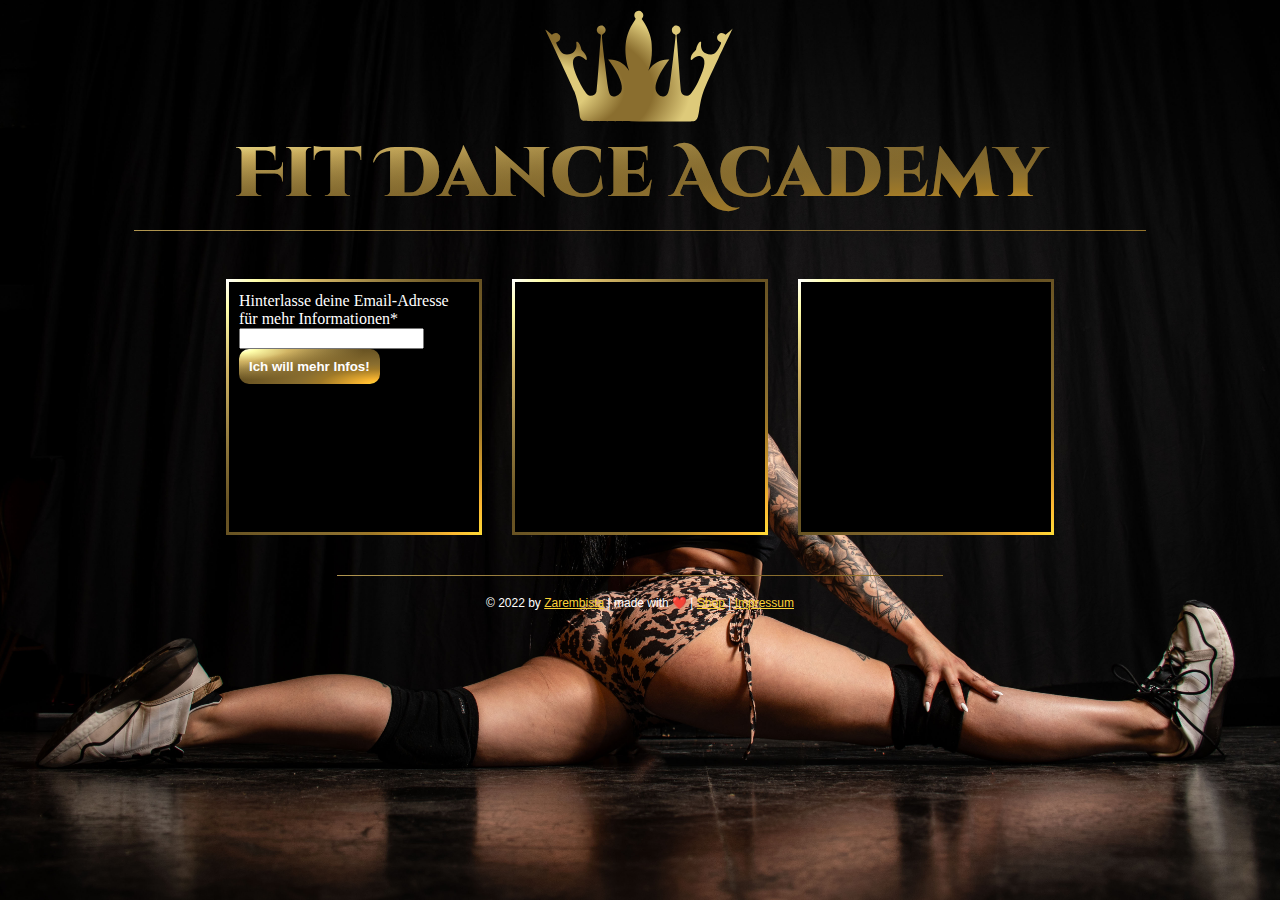
==== index.html @ 7eac2cb7 "Update index.html" ====
<!DOCTYPE html>
<html lang="en">
  <head>
    <meta charset="UTF-8">
    <meta name="viewport" content="width=device-width, initial-scale=1.0">
    <meta http-equiv="X-UA-Compatible" content="ie=edge">
    <title>fitdance.academy by Zarembista</title>
    <link rel="stylesheet" href="./style.css">
    <link rel="icon" href="./favicon.ico" type="image/x-icon">
    <link rel="stylesheet" href="https://fonts.googleapis.com/css?family=Cinzel+Decorative">
    <link rel="stylesheet" href="https://fonts.googleapis.com/css?family=Dancing+Script">
    <script type="module" src="./script.mjs"></script>
  </head>
  <body>
    <header class="headwrap">
        <span class="logo">
          <svg xmlns="http://www.w3.org/2000/svg" viewBox="0 0 668 368">
              <defs>
                <radialGradient id="gradient" gradientTransform="rotate(45)" spreadMethod="reflect">
                      <stop offset="45%" stop-color="#deca7a" />
                      <stop offset="85%" stop-color="#8A6E2F" />
                </radialGradient>
              </defs>
              <path fill="url(#gradient)" d="M153.218 358.994c-5.252-2.287-9.649-7.873-10.421-13.24-.333-2.31-1.542-11.461-2.689-20.338-2.519-19.502-8.05-41.905-14.751-59.741-3.725-9.913-84.973-182.338-92.977-197.313-.742-1.39 3.767 1.782 10.021 7.049l11.371 9.576 4.446-2.711c6.887-4.198 12.519-3.581 18.082 1.982 4.302 4.302 4.646 5.212 4.03 10.666-.786 6.981-2.723 9.705-8.666 12.19-2.383.996-4.333 2.508-4.333 3.36 0 2.66 9.176 20.107 14.124 26.854 5.418 7.388 11.027 10.23 20.166 10.22 10.068-.012 16.503-2.434 22.532-8.48 6.284-6.302 8.787-14.632 7.565-25.18-.668-5.76-.483-6.332 2.038-6.332 1.578 0 4.16 1.866 5.994 4.333 3.135 4.217 7.58 15.57 7.58 19.356 0 1.035 2.735 4.54 6.077 7.787 6.77 6.58 11.184 15.01 11.228 21.445.04 5.694-1.592 6.367-5.444 2.244-5.203-5.57-14.21-10.196-19.853-10.196-6.63 0-13.03 3.811-16.289 9.697-6.2 11.202.188 36.918 17.886 72 13.038 25.843 23.768 41.157 30.672 43.777 9.696 3.678 21.015-1.835 23.697-11.542.745-2.696 4.049-41.801 7.343-86.901 3.294-45.1 6.314-84.835 6.71-88.299.706-6.151.618-6.342-3.81-8.192-13.84-5.783-10.934-25.082 4.08-27.096 5.126-.687 6.05-.334 10.333 3.95 8.08 8.08 5.94 18.1-5.204 24.358-2.846 1.598-2.674 3.696 7.364 89.945 10.972 94.275 12.937 102.836 24.48 106.646 9.86 3.254 23.668-4.948 28.169-16.734 6.757-17.694-6.607-51.547-36.678-92.912l-5.574-7.666h5.829c23.025 0 44.303 11.446 57.007 30.666 4.684 7.085 4.787 6.877 1.387-2.796-7.287-20.733-10.942-54.76-8.236-76.667 3.438-27.832 11.129-48.55 26.55-71.53 5.502-8.197 5.857-9.2 4.011-11.333-5.119-5.917-3.419-16.279 3.348-20.405 6.621-4.037 12.377-3.41 17.718 1.931 5.336 5.336 5.969 11.096 1.944 17.698l-2.58 4.23 5.078 7.103c6.357 8.892 14.804 25.562 19.139 37.77 6.38 17.966 8.224 30.22 8.127 54-.095 23.124-2.504 39.213-8.466 56.543-3.46 10.058-3.366 10.663.646 4.123 11.533-18.802 34.582-31.333 57.63-31.333h5.829l-5.574 7.666c-24.299 33.424-38.624 64.015-38.544 82.307.056 12.667 8.609 24.3 20.153 27.409 14.061 3.786 20.723-5.25 25.1-34.05 3.962-26.075 18.718-151.83 18.718-159.527 0-1.443-1.363-3.056-3.158-3.739-5.07-1.927-8.842-7.778-8.842-13.713 0-4.272.903-6.19 4.704-9.99 4.283-4.284 5.207-4.637 10.333-3.95 14.992 2.01 17.923 21.312 4.113 27.082-4.459 1.863-4.495 1.948-3.781 8.86.396 3.838 3.393 43.578 6.659 88.311 3.266 44.734 6.557 83.54 7.312 86.235 2.725 9.718 14.027 15.218 23.717 11.542 6.904-2.62 17.634-17.934 30.672-43.777 24.63-48.822 26.541-75.328 5.858-81.26-6.247-1.792-13.785.81-21.237 7.33-3.668 3.208-7.048 5.455-7.51 4.993-1.648-1.649-.74-9.154 1.78-14.705 1.409-3.104 5.295-8.3 8.637-11.548 3.342-3.248 6.076-6.752 6.076-7.787 0-3.787 4.446-15.14 7.581-19.356 1.834-2.467 4.416-4.333 5.994-4.333 2.521 0 2.706.573 2.038 6.333-2.334 20.143 9.767 33.636 30.186 33.66 3.556.003 8.53-.973 11.053-2.17 5.075-2.409 13.43-13.22 18.34-23.731 5.524-11.827 5.54-12.418.39-14.57-5.964-2.491-8.915-6.89-8.915-13.286 0-4.102.936-6.106 4.533-9.703 5.395-5.395 11.103-5.964 17.949-1.791l4.482 2.732 8.184-6.973c4.502-3.836 9.612-8.218 11.355-9.738l3.17-2.763-2.018 4c-1.11 2.2-20.912 43.6-44.006 92-49.973 104.735-51.03 107.607-60.868 165.553-3.88 22.853-5.503 26.893-12.52 31.172-4.167 2.54-8.097 2.597-178.261 2.55-142.625-.038-174.742-.37-178.113-1.837z"/>
          </svg>
        </span>
        <span class="fitdance">Fit Dance Academy</span>
        <hr/>
    </header>
    <div class="stage"></div>
    <main>
      <div class="contentwrap">
        <div class="contentitemwrap"><div class="contentitem">
         <!-- Begin Mailchimp Signup Form -->
<div id="mc_embed_signup">
<form action="https://academy.us9.list-manage.com/subscribe/post?u=f447bd081d915394f2192a969&amp;id=987f10a16e" method="post" id="mc-embedded-subscribe-form" name="mc-embedded-subscribe-form" class="validate" target="_blank" novalidate>
    <div id="mc_embed_signup_scroll">
<div class="mc-field-group">
	<label for="mce-EMAIL">Hinterlasse deine Email-Adresse für mehr Informationen<span class="asterisk">*</span>
</label>
	<input class="input" type="email" value="" name="EMAIL" class="required email" id="mce-EMAIL">
</div>
	<div id="mce-responses" class="clear foot">
		<div class="response" id="mce-error-response" style="display:none"></div>
		<div class="response" id="mce-success-response" style="display:none"></div>
	</div>    <!-- real people should not fill this in and expect good things - do not remove this or risk form bot signups-->
    <div style="position: absolute; left: -5000px;" aria-hidden="true"><input type="text" name="b_f447bd081d915394f2192a969_987f10a16e" tabindex="-1" value=""></div>
        <div class="optionalParent">
            <div class="clear foot">
                <input class="button" type="submit" value="Ich will mehr Infos!" name="subscribe" id="mc-embedded-subscribe" class="button">
            </div>
        </div>
    </div>
</form>
</div>

<!--End mc_embed_signup-->  
        </div></div>
        <div class="contentitemwrap"><div class="contentitem"></div></div>
        <div class="contentitemwrap"><div class="contentitem"></div></div>
      </div>
    </main>
    <footer>
      <hr/>
      <div class="footer">&copy; 2022 by <a href="#">Zarembista</a> | made with ❤️ | <a href="https://fitdance-academy.myshopify.com/">Shop</a> | <a href="/imprint.html">Impressum</a></div>
    </footer>
  </body>
</html>
---- style.css ----
body, html {
  background: black;
  color: white;
}

a {
  color: #fad236;
  text-style: dotted;
}

.stage {
  background: url(./pose3.JPG);
  width: 100%;
  background-size:     cover;
  background-repeat:   no-repeat;
  background-position: center center;
  height: 100vh;
  position: absolute;
  top: 0;
  left: 0;
  z-index: 0;
}

.button {
  background-color: #5390d9;
  background-image: radial-gradient(ellipse farthest-corner at right bottom, #FEDB37 0%, #FDB931 8%, #9f7928 30%, #8A6E2F 40%, transparent 80%),
                radial-gradient(ellipse farthest-corner at left top, #FFFFFF 0%, #FFFFAC 8%, #D1B464 25%, #5d4a1f 62.5%, #5d4a1f 100%);
  color: black;
  border: 0px solid;
  border-radius: 10px;
  padding: 10px;
  color: white;
  font-weight: 800;
}

.fitdance {
  font-family: 'Cinzel Decorative', serif;
  font-size: 70px;
  font-weight: 800;
  background-color: #5390d9;
  background-image: radial-gradient(ellipse farthest-corner at right bottom, #FEDB37 0%, #FDB931 8%, #9f7928 30%, #8A6E2F 40%, transparent 80%),
                radial-gradient(ellipse farthest-corner at left top, #FFFFFF 0%, #FFFFAC 8%, #D1B464 25%, #5d4a1f 62.5%, #5d4a1f 100%);
  
  -webkit-background-clip: text;
  -webkit-text-fill-color: transparent;
  -moz-background-clip: text;
  -moz-text-fill-color: transparent;
  flex: 1;
  z-index: 2;
}


hr {
    border: 0;
    height: 1px;
    width: 80%;
    z-index: 1;
    background-image: radial-gradient(ellipse farthest-corner at right bottom, #FEDB37 0%, #FDB931 8%, #9f7928 30%, #8A6E2F 40%, transparent 80%),
                radial-gradient(ellipse farthest-corner at left top, #FFFFFF 0%, #FFFFAC 8%, #D1B464 25%, #5d4a1f 62.5%, #5d4a1f 100%);
}

main {
    width: 60%;
    margin: 0 auto;
    margin-top: 40px;
    margin-bottom: 40px;
}

.headwrap {
    width: 100%;
    text-align: center;
    display: flex;
    flex-direction: column;
    position: relative;
}

.logo {
    width: 210px;
    display: inline-block;
    margin: 0 auto;
    flex: 1;
    z-index: 2;
}

.contentwrap {
  display: flex;
  gap: 30px;
  justify-content: center;
  margin-top: 20px;
  margin-bottom: 20px;
}

@media only screen and (max-width: 600px) {.contentwrap {flex-direction: column;}}
@media only screen and (min-width: 600px) {.contentwrap {flex-direction: column;}}
@media only screen and (min-width: 768px) {.contentwrap {flex-direction: row;}}
@media only screen and (min-width: 992px) {.contentwrap {flex-direction: row;}}
@media only screen and (min-width: 1200px) {.contentwrap {flex-direction: row;}}


.contentitemwrap {
  width: 250px;
  height: 250px;
  position: relative;
  background: radial-gradient(ellipse farthest-corner at right bottom, #FEDB37 0%, #FDB931 8%, #9f7928 30%, #8A6E2F 40%, transparent 80%),
                radial-gradient(ellipse farthest-corner at left top, #FFFFFF 0%, #FFFFAC 8%, #D1B464 25%, #5d4a1f 62.5%, #5d4a1f 100%);
  padding: 3px;
}
@media only screen and (max-width: 600px) {.contentitemwrap {min-width: 100%;}}
@media only screen and (min-width: 600px) {.contentitemwrap {min-width: 100%;}}
@media only screen and (min-width: 768px) {.contentitemwrap {min-width: 250px;}}
@media only screen and (min-width: 992px) {.contentitemwrap {min-width: 250px;}}
@media only screen and (min-width: 1200px) {.contentitemwrap {min-width: 250px;}}

.contentitem {
  display: flex;
  height: 100%; 
  background: black;
}

footer {
  width: 60%;
  margin: 0 auto;
  font-size: 12px;
  z-index: 1;
  color: #fad236;
  position: relative;
}

.footer {
  text-align: center;
  font-family: sans-serif;
  color: white;
  margin-top: 20px;
  z-index: 1;
}

#mc_embed_signup {
padding: 10px;
}
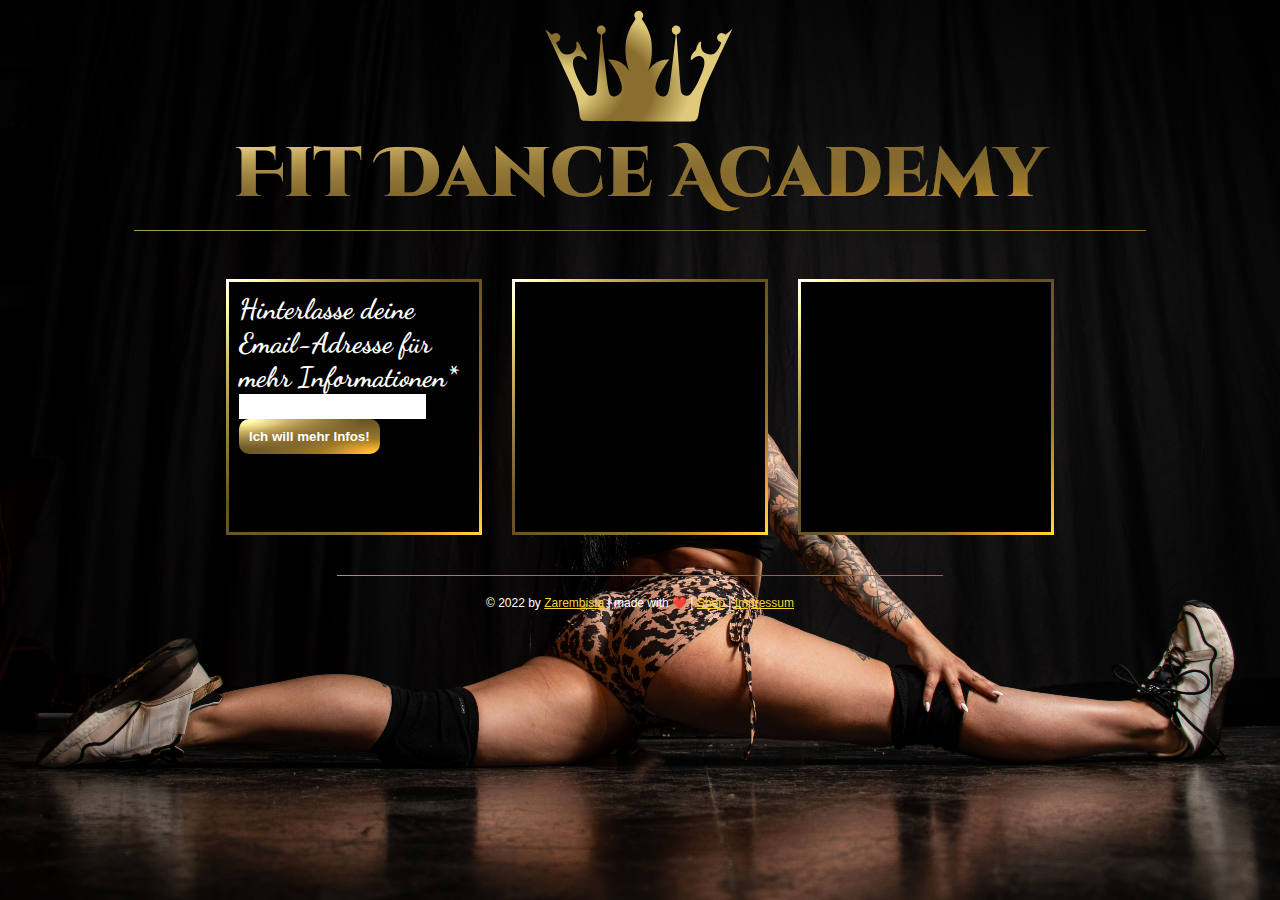
==== commit 307e2f6f: "Update index.html" ====
--- a/index.html
+++ b/index.html
@@ -36,7 +36,7 @@
 <form action="https://academy.us9.list-manage.com/subscribe/post?u=f447bd081d915394f2192a969&amp;id=987f10a16e" method="post" id="mc-embedded-subscribe-form" name="mc-embedded-subscribe-form" class="validate" target="_blank" novalidate>
     <div id="mc_embed_signup_scroll">
 <div class="mc-field-group">
-	<label for="mce-EMAIL">Hinterlasse deine Email-Adresse für mehr Informationen<span class="asterisk">*</span>
+	<label class="text" for="mce-EMAIL">Hinterlasse deine Email-Adresse für mehr Informationen<span class="asterisk">*</span>
 </label>
 	<input class="input" type="email" value="" name="EMAIL" class="required email" id="mce-EMAIL">
 </div>
--- a/style.css
+++ b/style.css
@@ -30,6 +30,17 @@
   border-radius: 10px;
   padding: 10px;
   color: white;
+  font-weight: 800;
+}
+
+.input {
+  border: 0px;
+  padding: 5px;
+}
+
+.text {
+  font-family: "Dancing Script", serif;
+  font-size: 28px;
   font-weight: 800;
 }
 
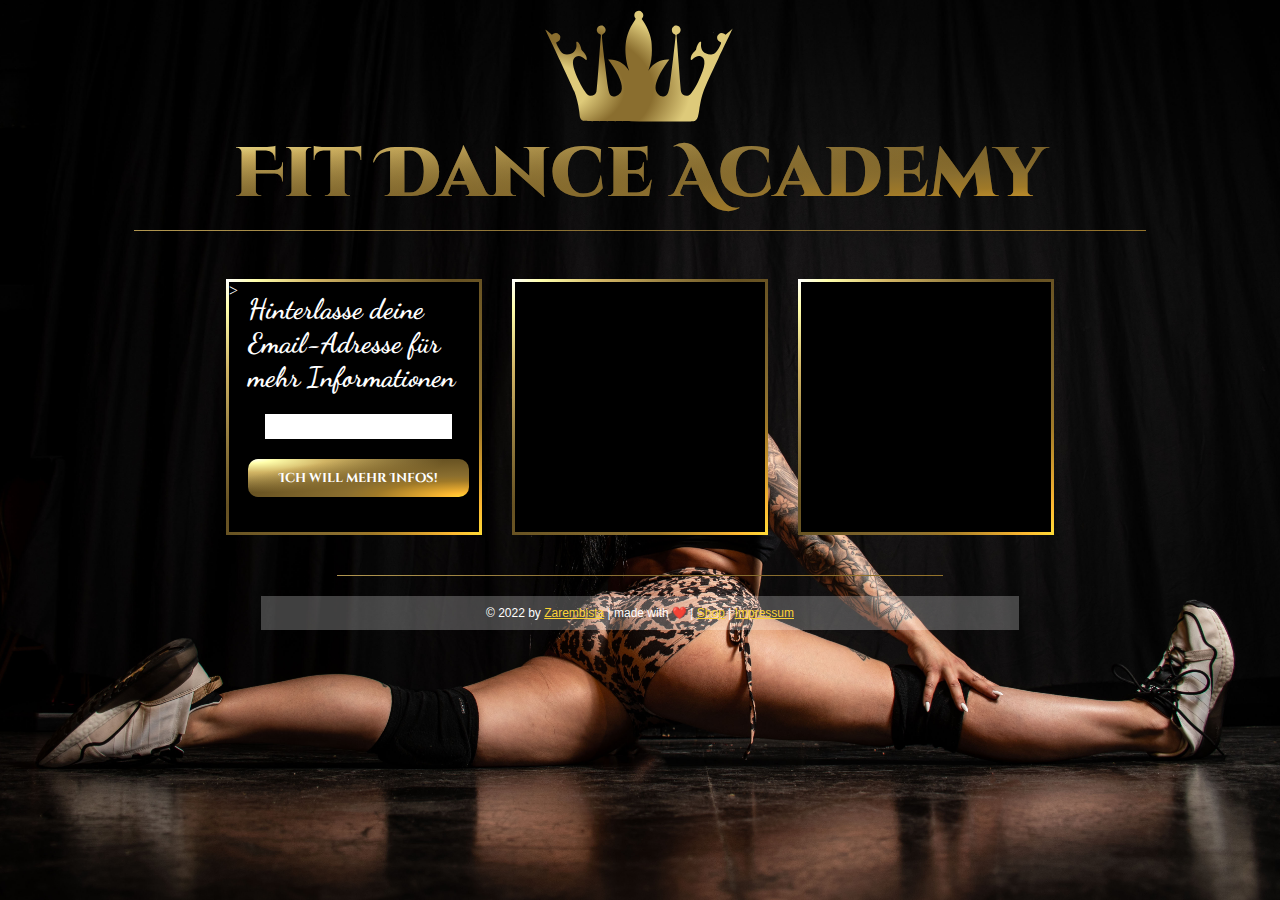
==== commit 4ebe45bb: "Update index.html" ====
--- a/index.html
+++ b/index.html
@@ -30,34 +30,34 @@
     <div class="stage"></div>
     <main>
       <div class="contentwrap">
+        <div class="contentitemwrap"><div class="contentitem">>
+		<div id="mc_embed_signup">
+			<form action="https://academy.us9.list-manage.com/subscribe/post?u=f447bd081d915394f2192a969&amp;id=987f10a16e" method="post" id="mc-embedded-subscribe-form" name="mc-embedded-subscribe-form" class="validate" target="_blank" novalidate>
+			    <div id="mc_embed_signup_scroll">
+				<div class="mc-field-group">
+					<label class="text" for="mce-EMAIL">Hinterlasse deine Email-Adresse für mehr Informationen</label>
+					<input class="input" type="email" value="" name="EMAIL" class="required email" id="mce-EMAIL">
+				</div>
+				<div id="mce-responses" class="clear foot">
+					<div class="response" id="mce-error-response" style="display:none"></div>
+					<div class="response" id="mce-success-response" style="display:none"></div>
+				</div>    <!-- real people should not fill this in and expect good things - do not remove this or risk form bot signups-->
+				<div style="position: absolute; left: -5000px;" aria-hidden="true"><input type="text" name="b_f447bd081d915394f2192a969_987f10a16e" tabindex="-1" value=""></div>
+				<div class="optionalParent">
+				    <div class="clear foot">
+					<input class="button" type="submit" value="Ich will mehr Infos!" name="subscribe" id="mc-embedded-subscribe" class="button">
+				    </div>
+				</div>
+			    </div>
+			</form>
+		</div>
+        </div></div>
         <div class="contentitemwrap"><div class="contentitem">
-         <!-- Begin Mailchimp Signup Form -->
-<div id="mc_embed_signup">
-<form action="https://academy.us9.list-manage.com/subscribe/post?u=f447bd081d915394f2192a969&amp;id=987f10a16e" method="post" id="mc-embedded-subscribe-form" name="mc-embedded-subscribe-form" class="validate" target="_blank" novalidate>
-    <div id="mc_embed_signup_scroll">
-<div class="mc-field-group">
-	<label class="text" for="mce-EMAIL">Hinterlasse deine Email-Adresse für mehr Informationen<span class="asterisk">*</span>
-</label>
-	<input class="input" type="email" value="" name="EMAIL" class="required email" id="mce-EMAIL">
-</div>
-	<div id="mce-responses" class="clear foot">
-		<div class="response" id="mce-error-response" style="display:none"></div>
-		<div class="response" id="mce-success-response" style="display:none"></div>
-	</div>    <!-- real people should not fill this in and expect good things - do not remove this or risk form bot signups-->
-    <div style="position: absolute; left: -5000px;" aria-hidden="true"><input type="text" name="b_f447bd081d915394f2192a969_987f10a16e" tabindex="-1" value=""></div>
-        <div class="optionalParent">
-            <div class="clear foot">
-                <input class="button" type="submit" value="Ich will mehr Infos!" name="subscribe" id="mc-embedded-subscribe" class="button">
-            </div>
-        </div>
-    </div>
-</form>
-</div>
-
-<!--End mc_embed_signup-->  
-        </div></div>
-        <div class="contentitemwrap"><div class="contentitem"></div></div>
-        <div class="contentitemwrap"><div class="contentitem"></div></div>
+	
+	</div></div>
+        <div class="contentitemwrap"><div class="contentitem">
+	
+	</div></div>
       </div>
     </main>
     <footer>
--- a/style.css
+++ b/style.css
@@ -30,12 +30,20 @@
   border-radius: 10px;
   padding: 10px;
   color: white;
-  font-weight: 800;
+  font-weight: 700;
+  width: 100%;
+  margin-top: 20px;
+  font-family: 'Cinzel Decorative';
+  cursor: pointer;
 }
 
 .input {
   border: 0px;
   padding: 5px;
+  text-align: center;
+  margin: 0 auto;
+  display: block;
+  margin-top: 20px;
 }
 
 .text {
@@ -116,6 +124,7 @@
                 radial-gradient(ellipse farthest-corner at left top, #FFFFFF 0%, #FFFFAC 8%, #D1B464 25%, #5d4a1f 62.5%, #5d4a1f 100%);
   padding: 3px;
 }
+
 @media only screen and (max-width: 600px) {.contentitemwrap {min-width: 100%;}}
 @media only screen and (min-width: 600px) {.contentitemwrap {min-width: 100%;}}
 @media only screen and (min-width: 768px) {.contentitemwrap {min-width: 250px;}}
@@ -143,8 +152,10 @@
   color: white;
   margin-top: 20px;
   z-index: 1;
+  padding: 10px;
+  background-color: rgba(255,255,255,0.25);
 }
 
 #mc_embed_signup {
-padding: 10px;
+  padding: 10px;
 }
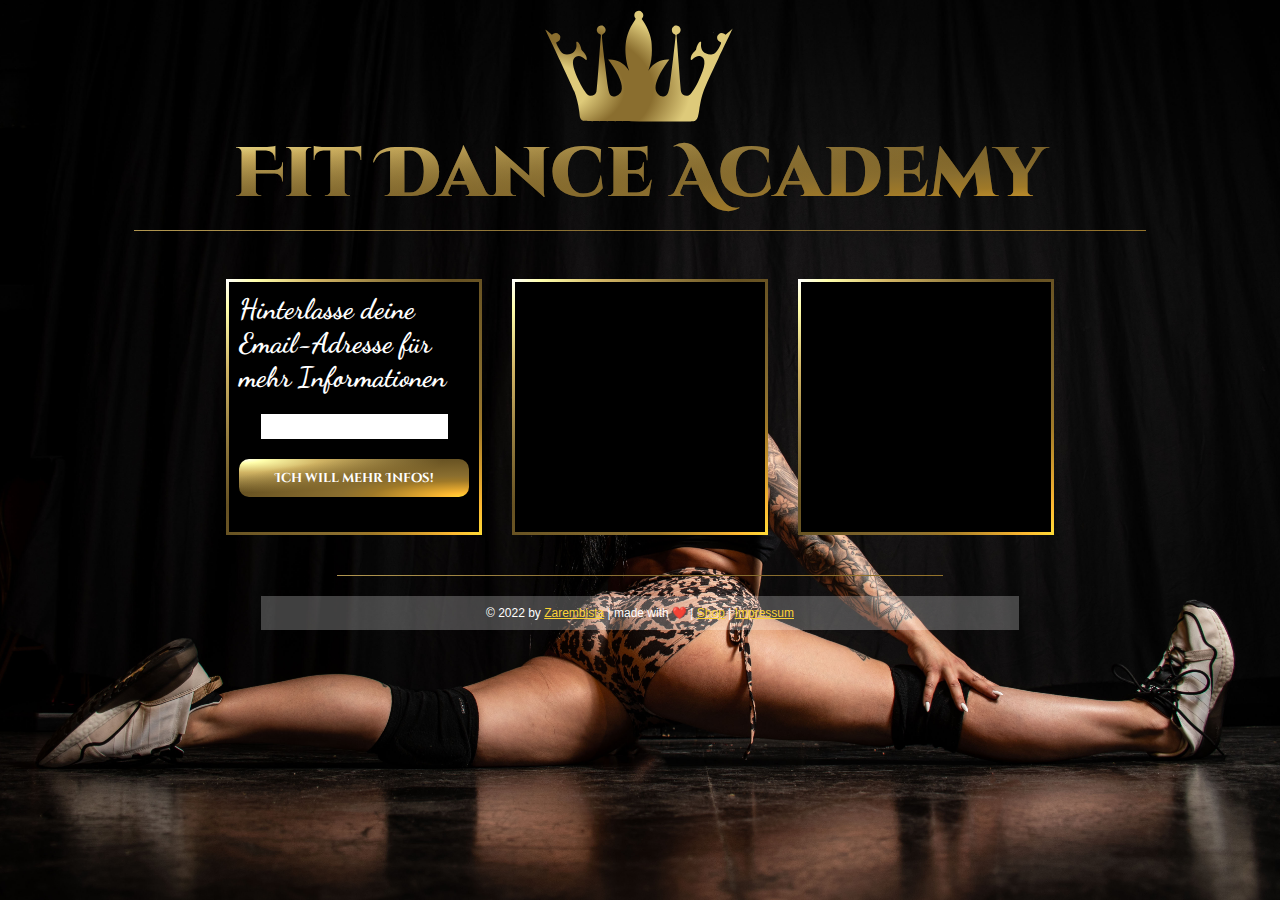
==== commit 13f5aee9: "Update index.html" ====
--- a/index.html
+++ b/index.html
@@ -30,7 +30,7 @@
     <div class="stage"></div>
     <main>
       <div class="contentwrap">
-        <div class="contentitemwrap"><div class="contentitem">>
+        <div class="contentitemwrap"><div class="contentitem">
 		<div id="mc_embed_signup">
 			<form action="https://academy.us9.list-manage.com/subscribe/post?u=f447bd081d915394f2192a969&amp;id=987f10a16e" method="post" id="mc-embedded-subscribe-form" name="mc-embedded-subscribe-form" class="validate" target="_blank" novalidate>
 			    <div id="mc_embed_signup_scroll">
--- a/style.css
+++ b/style.css
@@ -79,7 +79,7 @@
 }
 
 main {
-    width: 60%;
+    width: 80%;
     margin: 0 auto;
     margin-top: 40px;
     margin-bottom: 40px;
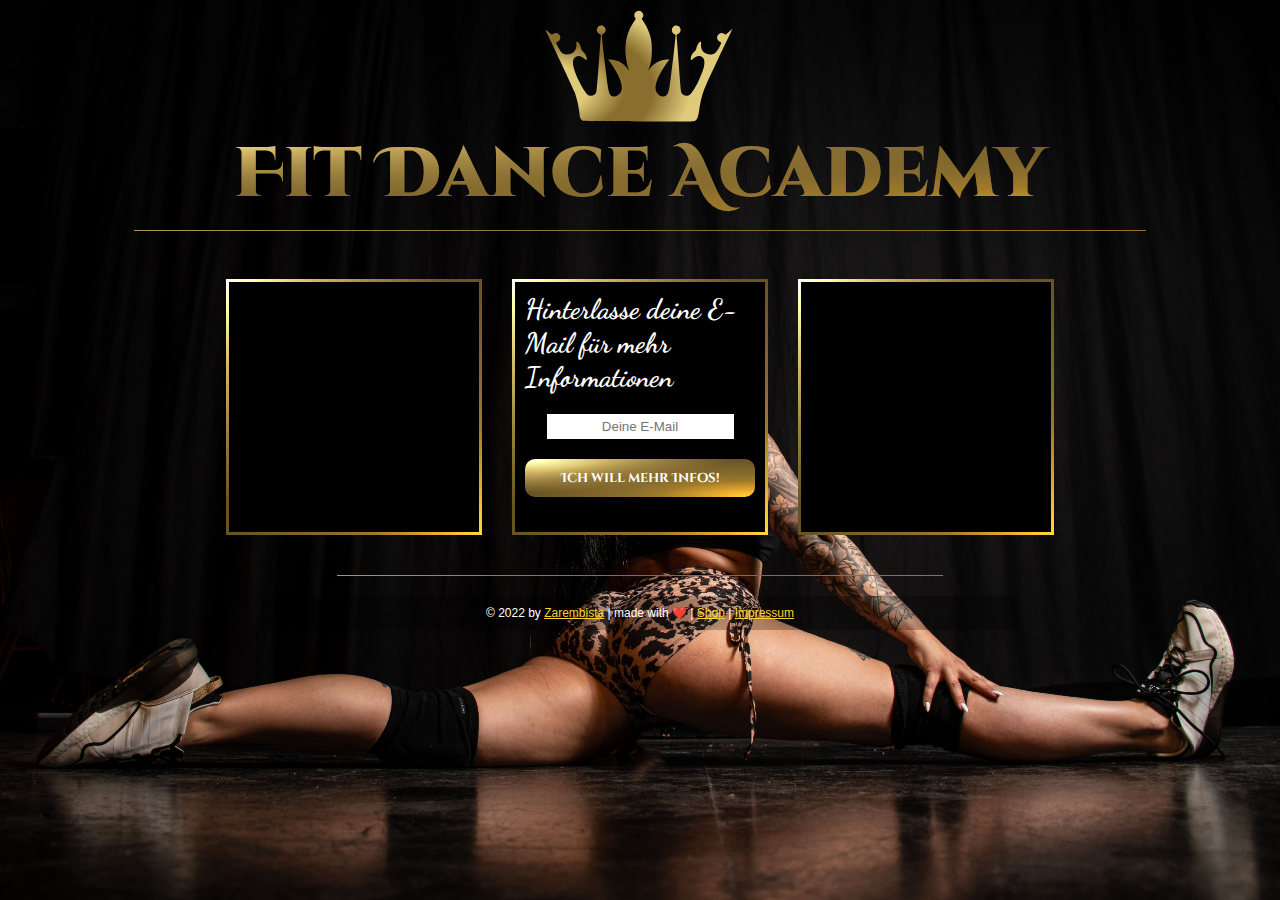
==== commit dec6783a: "Update index.html" ====
--- a/index.html
+++ b/index.html
@@ -31,12 +31,15 @@
     <main>
       <div class="contentwrap">
         <div class="contentitemwrap"><div class="contentitem">
-		<div id="mc_embed_signup">
+		
+        </div></div>
+        <div class="contentitemwrap"><div class="contentitem">
+	<div id="mc_embed_signup">
 			<form action="https://academy.us9.list-manage.com/subscribe/post?u=f447bd081d915394f2192a969&amp;id=987f10a16e" method="post" id="mc-embedded-subscribe-form" name="mc-embedded-subscribe-form" class="validate" target="_blank" novalidate>
 			    <div id="mc_embed_signup_scroll">
 				<div class="mc-field-group">
-					<label class="text" for="mce-EMAIL">Hinterlasse deine Email-Adresse für mehr Informationen</label>
-					<input class="input" type="email" value="" name="EMAIL" class="required email" id="mce-EMAIL">
+					<label class="text" for="mce-EMAIL">Hinterlasse deine E-Mail für mehr Informationen</label>
+					<input class="input" type="email" value="" name="EMAIL" placeholder="Deine E-Mail" class="required email" id="mce-EMAIL">
 				</div>
 				<div id="mce-responses" class="clear foot">
 					<div class="response" id="mce-error-response" style="display:none"></div>
@@ -51,9 +54,6 @@
 			    </div>
 			</form>
 		</div>
-        </div></div>
-        <div class="contentitemwrap"><div class="contentitem">
-	
 	</div></div>
         <div class="contentitemwrap"><div class="contentitem">
 	
--- a/style.css
+++ b/style.css
@@ -153,7 +153,7 @@
   margin-top: 20px;
   z-index: 1;
   padding: 10px;
-  background-color: rgba(255,255,255,0.25);
+  background-color: rgba(0,0,0, 0.25);
 }
 
 #mc_embed_signup {
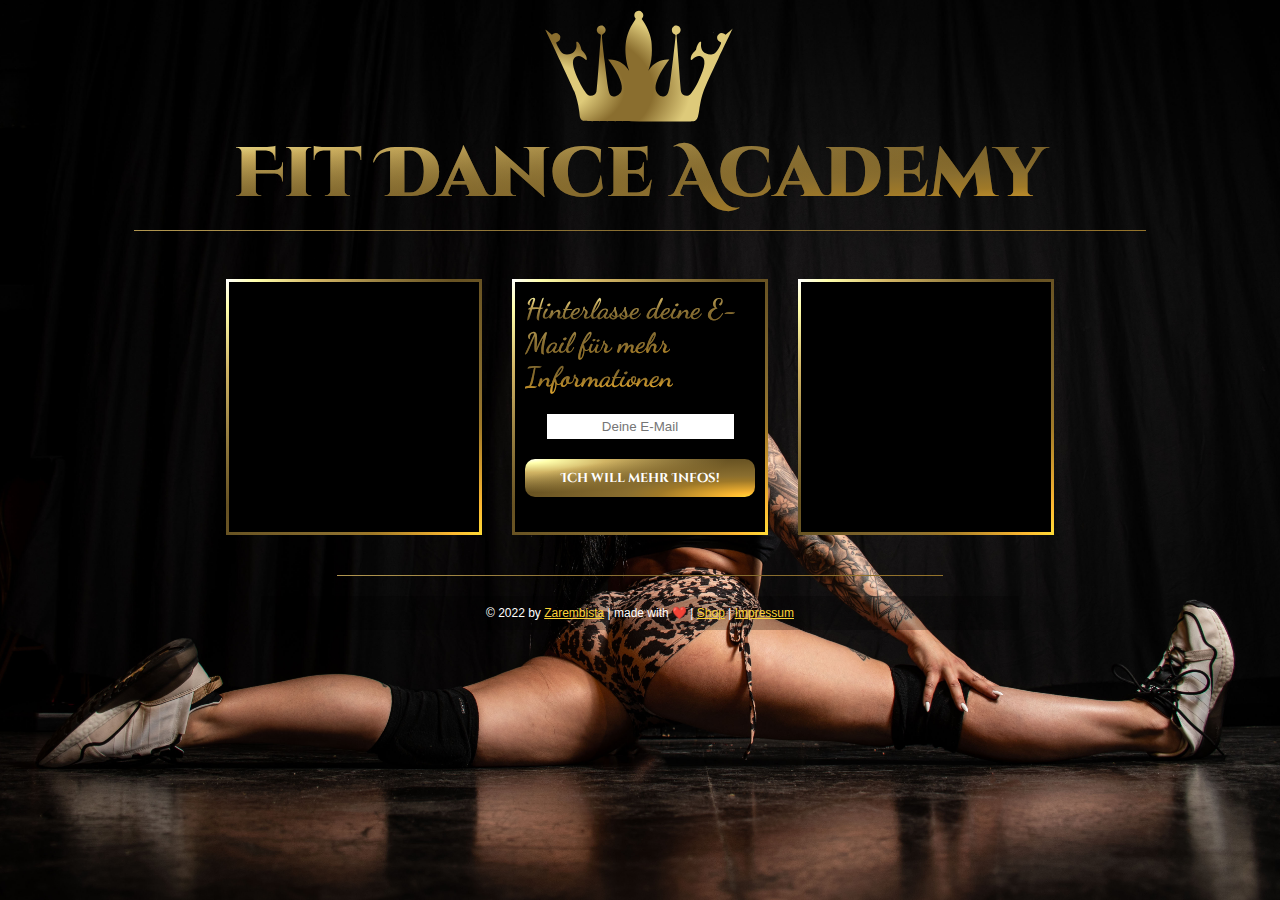
==== commit a75aae54: "Update index.html" ====
--- a/index.html
+++ b/index.html
@@ -24,7 +24,7 @@
               <path fill="url(#gradient)" d="M153.218 358.994c-5.252-2.287-9.649-7.873-10.421-13.24-.333-2.31-1.542-11.461-2.689-20.338-2.519-19.502-8.05-41.905-14.751-59.741-3.725-9.913-84.973-182.338-92.977-197.313-.742-1.39 3.767 1.782 10.021 7.049l11.371 9.576 4.446-2.711c6.887-4.198 12.519-3.581 18.082 1.982 4.302 4.302 4.646 5.212 4.03 10.666-.786 6.981-2.723 9.705-8.666 12.19-2.383.996-4.333 2.508-4.333 3.36 0 2.66 9.176 20.107 14.124 26.854 5.418 7.388 11.027 10.23 20.166 10.22 10.068-.012 16.503-2.434 22.532-8.48 6.284-6.302 8.787-14.632 7.565-25.18-.668-5.76-.483-6.332 2.038-6.332 1.578 0 4.16 1.866 5.994 4.333 3.135 4.217 7.58 15.57 7.58 19.356 0 1.035 2.735 4.54 6.077 7.787 6.77 6.58 11.184 15.01 11.228 21.445.04 5.694-1.592 6.367-5.444 2.244-5.203-5.57-14.21-10.196-19.853-10.196-6.63 0-13.03 3.811-16.289 9.697-6.2 11.202.188 36.918 17.886 72 13.038 25.843 23.768 41.157 30.672 43.777 9.696 3.678 21.015-1.835 23.697-11.542.745-2.696 4.049-41.801 7.343-86.901 3.294-45.1 6.314-84.835 6.71-88.299.706-6.151.618-6.342-3.81-8.192-13.84-5.783-10.934-25.082 4.08-27.096 5.126-.687 6.05-.334 10.333 3.95 8.08 8.08 5.94 18.1-5.204 24.358-2.846 1.598-2.674 3.696 7.364 89.945 10.972 94.275 12.937 102.836 24.48 106.646 9.86 3.254 23.668-4.948 28.169-16.734 6.757-17.694-6.607-51.547-36.678-92.912l-5.574-7.666h5.829c23.025 0 44.303 11.446 57.007 30.666 4.684 7.085 4.787 6.877 1.387-2.796-7.287-20.733-10.942-54.76-8.236-76.667 3.438-27.832 11.129-48.55 26.55-71.53 5.502-8.197 5.857-9.2 4.011-11.333-5.119-5.917-3.419-16.279 3.348-20.405 6.621-4.037 12.377-3.41 17.718 1.931 5.336 5.336 5.969 11.096 1.944 17.698l-2.58 4.23 5.078 7.103c6.357 8.892 14.804 25.562 19.139 37.77 6.38 17.966 8.224 30.22 8.127 54-.095 23.124-2.504 39.213-8.466 56.543-3.46 10.058-3.366 10.663.646 4.123 11.533-18.802 34.582-31.333 57.63-31.333h5.829l-5.574 7.666c-24.299 33.424-38.624 64.015-38.544 82.307.056 12.667 8.609 24.3 20.153 27.409 14.061 3.786 20.723-5.25 25.1-34.05 3.962-26.075 18.718-151.83 18.718-159.527 0-1.443-1.363-3.056-3.158-3.739-5.07-1.927-8.842-7.778-8.842-13.713 0-4.272.903-6.19 4.704-9.99 4.283-4.284 5.207-4.637 10.333-3.95 14.992 2.01 17.923 21.312 4.113 27.082-4.459 1.863-4.495 1.948-3.781 8.86.396 3.838 3.393 43.578 6.659 88.311 3.266 44.734 6.557 83.54 7.312 86.235 2.725 9.718 14.027 15.218 23.717 11.542 6.904-2.62 17.634-17.934 30.672-43.777 24.63-48.822 26.541-75.328 5.858-81.26-6.247-1.792-13.785.81-21.237 7.33-3.668 3.208-7.048 5.455-7.51 4.993-1.648-1.649-.74-9.154 1.78-14.705 1.409-3.104 5.295-8.3 8.637-11.548 3.342-3.248 6.076-6.752 6.076-7.787 0-3.787 4.446-15.14 7.581-19.356 1.834-2.467 4.416-4.333 5.994-4.333 2.521 0 2.706.573 2.038 6.333-2.334 20.143 9.767 33.636 30.186 33.66 3.556.003 8.53-.973 11.053-2.17 5.075-2.409 13.43-13.22 18.34-23.731 5.524-11.827 5.54-12.418.39-14.57-5.964-2.491-8.915-6.89-8.915-13.286 0-4.102.936-6.106 4.533-9.703 5.395-5.395 11.103-5.964 17.949-1.791l4.482 2.732 8.184-6.973c4.502-3.836 9.612-8.218 11.355-9.738l3.17-2.763-2.018 4c-1.11 2.2-20.912 43.6-44.006 92-49.973 104.735-51.03 107.607-60.868 165.553-3.88 22.853-5.503 26.893-12.52 31.172-4.167 2.54-8.097 2.597-178.261 2.55-142.625-.038-174.742-.37-178.113-1.837z"/>
           </svg>
         </span>
-        <span class="fitdance">Fit Dance Academy</span>
+        <span class="fitdance gold">Fit Dance Academy</span>
         <hr/>
     </header>
     <div class="stage"></div>
@@ -38,7 +38,7 @@
 			<form action="https://academy.us9.list-manage.com/subscribe/post?u=f447bd081d915394f2192a969&amp;id=987f10a16e" method="post" id="mc-embedded-subscribe-form" name="mc-embedded-subscribe-form" class="validate" target="_blank" novalidate>
 			    <div id="mc_embed_signup_scroll">
 				<div class="mc-field-group">
-					<label class="text" for="mce-EMAIL">Hinterlasse deine E-Mail für mehr Informationen</label>
+					<label class="text gold" for="mce-EMAIL">Hinterlasse deine E-Mail für mehr Informationen</label>
 					<input class="input" type="email" value="" name="EMAIL" placeholder="Deine E-Mail" class="required email" id="mce-EMAIL">
 				</div>
 				<div id="mce-responses" class="clear foot">
--- a/style.css
+++ b/style.css
@@ -56,6 +56,11 @@
   font-family: 'Cinzel Decorative', serif;
   font-size: 70px;
   font-weight: 800;
+  flex: 1;
+  z-index: 2;
+}
+
+.gold {
   background-color: #5390d9;
   background-image: radial-gradient(ellipse farthest-corner at right bottom, #FEDB37 0%, #FDB931 8%, #9f7928 30%, #8A6E2F 40%, transparent 80%),
                 radial-gradient(ellipse farthest-corner at left top, #FFFFFF 0%, #FFFFAC 8%, #D1B464 25%, #5d4a1f 62.5%, #5d4a1f 100%);
@@ -64,10 +69,7 @@
   -webkit-text-fill-color: transparent;
   -moz-background-clip: text;
   -moz-text-fill-color: transparent;
-  flex: 1;
-  z-index: 2;
 }
-
 
 hr {
     border: 0;
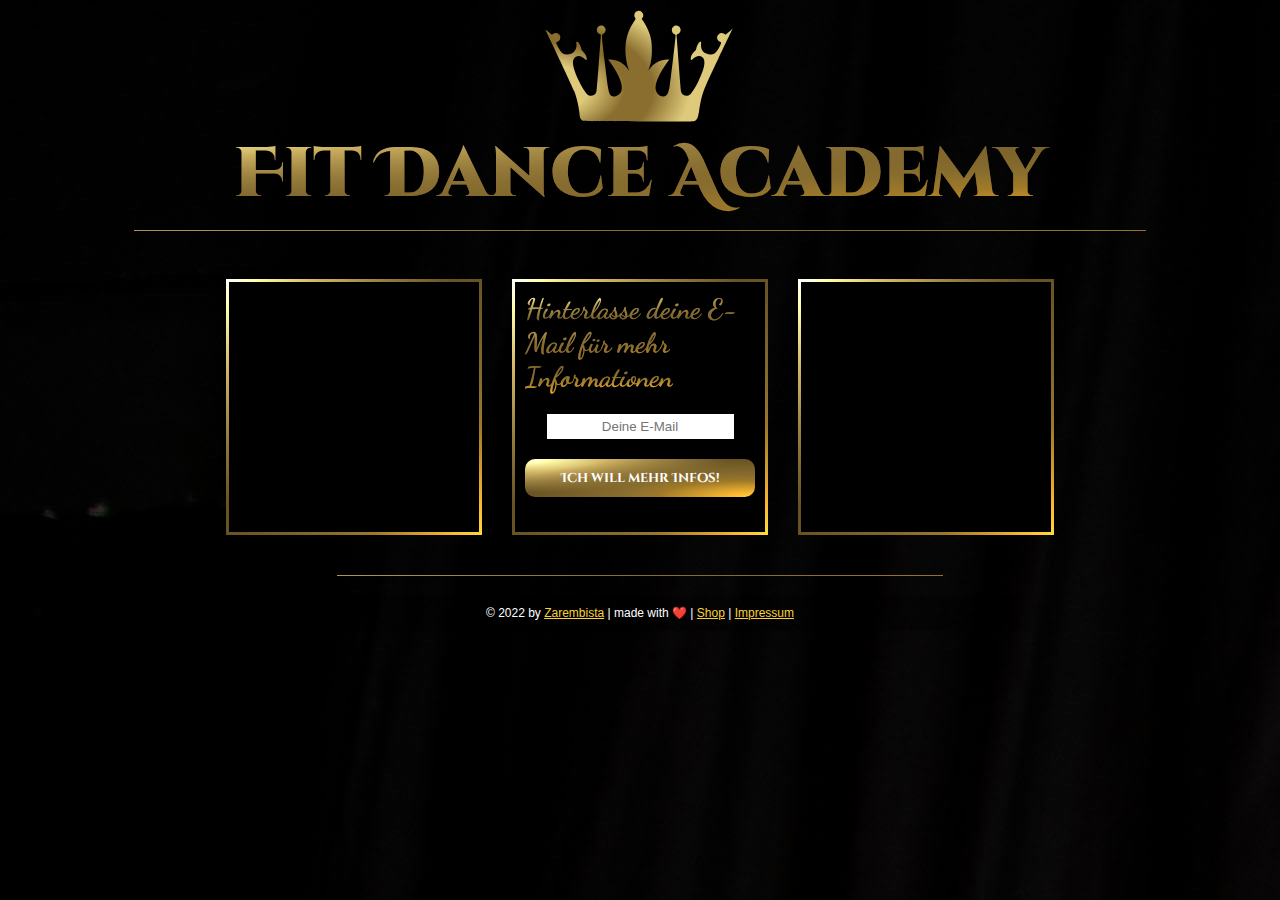
==== commit c7ce0b5f: "Update index.html" ====
--- a/index.html
+++ b/index.html
@@ -27,7 +27,7 @@
         <span class="fitdance gold">Fit Dance Academy</span>
         <hr/>
     </header>
-    <div class="stage"></div>
+    <div class="stage stageprop"></div>
     <main>
       <div class="contentwrap">
         <div class="contentitemwrap"><div class="contentitem">
--- a/style.css
+++ b/style.css
@@ -10,6 +10,9 @@
 
 .stage {
   background: url(./pose3.JPG);
+}
+
+.stageprop {
   width: 100%;
   background-size:     cover;
   background-repeat:   no-repeat;
@@ -20,6 +23,12 @@
   left: 0;
   z-index: 0;
 }
+
+@media only screen and (max-width: 600px) {.stage {background: url(./pose1.JPG);}}
+@media only screen and (min-width: 600px) {.stage {background: url(./pose1.JPG);}}
+@media only screen and (min-width: 768px) {.stage {background: url(./pose1.JPG);}}
+@media only screen and (min-width: 992px) {.stage {background: url(./pose3.JPG);}}
+@media only screen and (min-width: 1200px) {.stage {background: url(./pose3.JPG);}}
 
 .button {
   background-color: #5390d9;
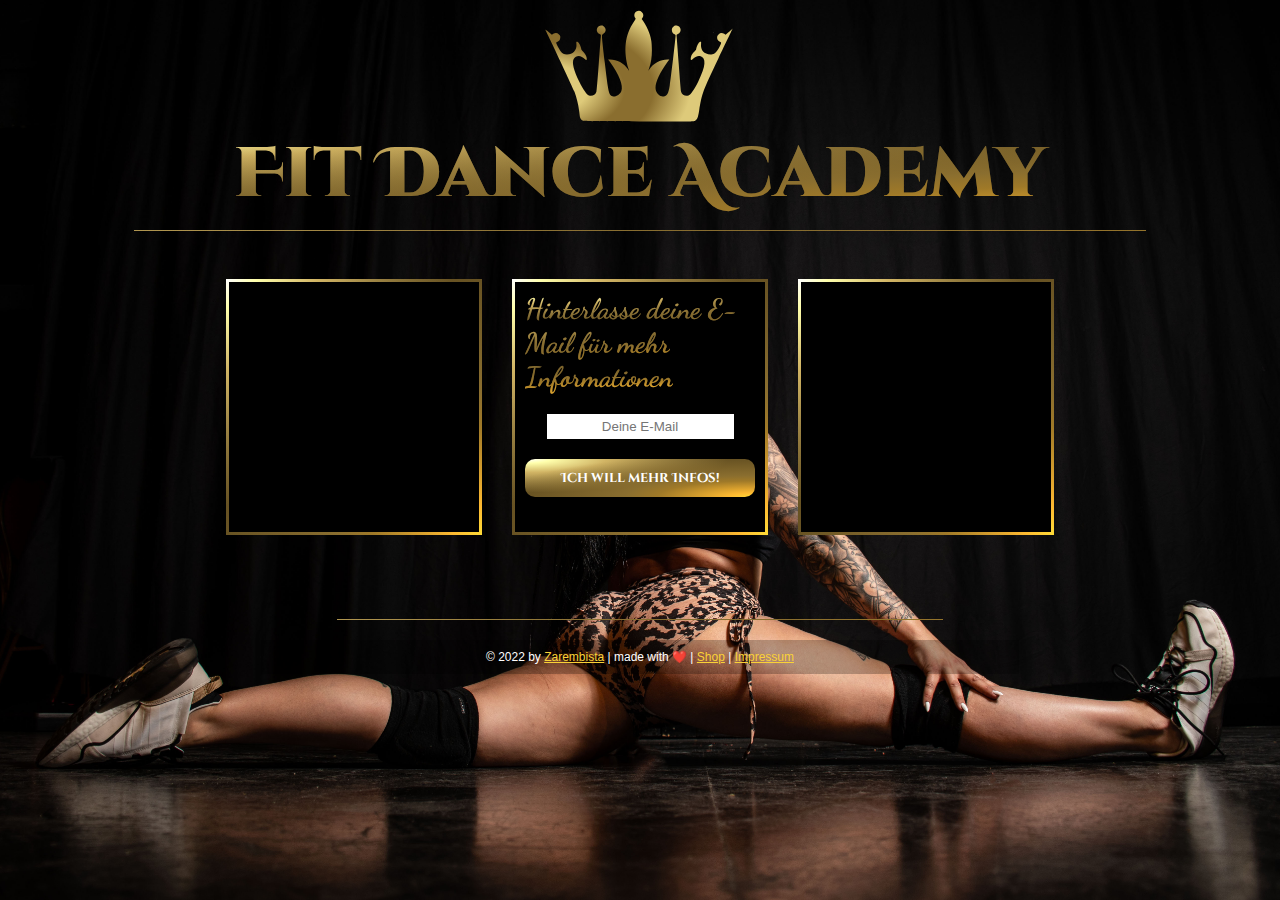
==== commit 76a558f5: "Update index.html" ====
--- a/index.html
+++ b/index.html
@@ -30,7 +30,7 @@
     <div class="stage stageprop"></div>
     <main>
       <div class="contentwrap">
-        <div class="contentitemwrap"><div class="contentitem">
+        <div class="contentitemwrap"><div class="contentitem tile">
 		
         </div></div>
         <div class="contentitemwrap"><div class="contentitem">
--- a/style.css
+++ b/style.css
@@ -9,7 +9,7 @@
 }
 
 .stage {
-  background: url(./pose3.JPG);
+  background-image: url(./pose3.JPG);
 }
 
 .stageprop {
@@ -24,11 +24,20 @@
   z-index: 0;
 }
 
-@media only screen and (max-width: 600px) {.stage {background: url(./pose1.JPG);}}
-@media only screen and (min-width: 600px) {.stage {background: url(./pose1.JPG);}}
-@media only screen and (min-width: 768px) {.stage {background: url(./pose1.JPG);}}
-@media only screen and (min-width: 992px) {.stage {background: url(./pose3.JPG);}}
-@media only screen and (min-width: 1200px) {.stage {background: url(./pose3.JPG);}}
+@media only screen and (max-width: 600px) {.stage {background-image: url(./pose.JPG);background-position: initial;}}
+@media only screen and (min-width: 600px) {.stage {background-image: url(./pose.JPG);background-position: initial;}}
+@media only screen and (min-width: 768px) {.stage {background-image: url(./pose3.JPG);background-position: center center;}}
+@media only screen and (min-width: 992px) {.stage {background-image: url(./pose3.JPG);background-position: center center;}}
+@media only screen and (min-width: 1200px) {.stage {background-image: url(./pose3.JPG);background-position: center center;}}
+
+.center {
+  text-align: center;
+  margin: 0 auto;
+}
+
+.medium {
+  font-size: 32px !important;
+}
 
 .button {
   background-color: #5390d9;
@@ -118,6 +127,7 @@
   justify-content: center;
   margin-top: 20px;
   margin-bottom: 20px;
+  min-height: 300px;
 }
 
 @media only screen and (max-width: 600px) {.contentwrap {flex-direction: column;}}
